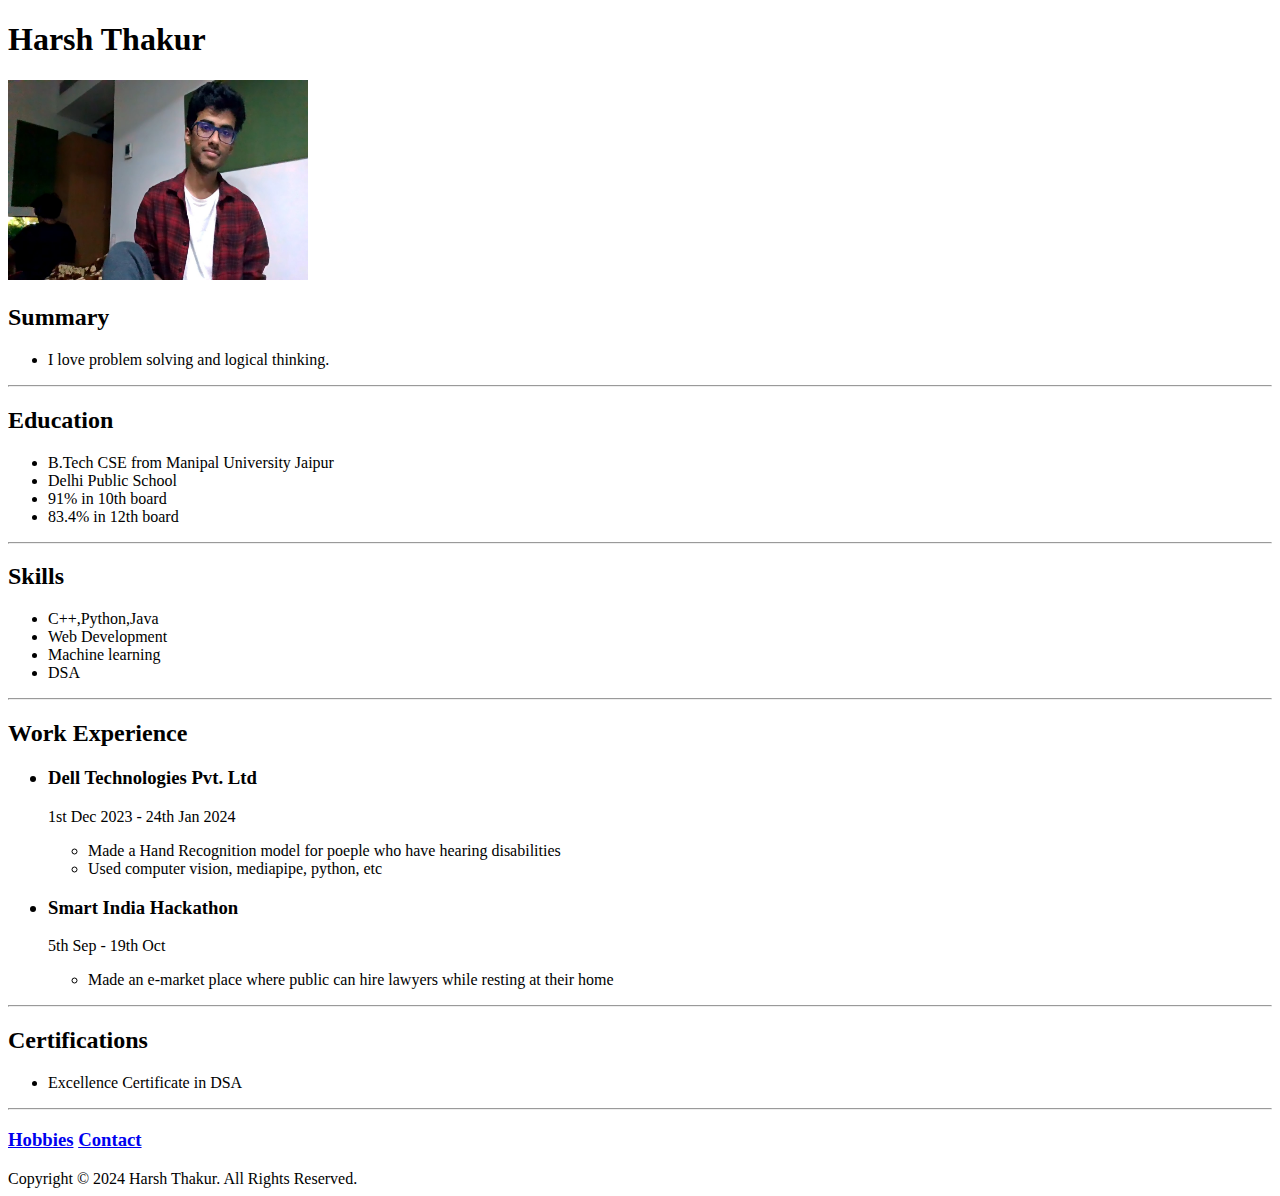
==== index.html @ d115ad3d "added image file" ====
<!DOCTYPE html>
<html lang="en">
<head>
    <meta charset="UTF-8">
    <meta name="viewport" content="width=device-width, initial-scale=1.0">
    <title>My Resume</title>
</head>
<body>
    <h1>Harsh Thakur</h1>
    <img src="./Harsh pic.jpg" height = 200 width="300"/>
    <h2>Summary</h2>
        <ul>
            <li>I love problem solving and logical thinking.</li>
        </ul>
    <hr/>
    <h2>Education</h2>
        <ul>
            <li>B.Tech CSE from Manipal University Jaipur</li>
            <li>Delhi Public School</li>
            <li>91% in 10th board</li>
            <li>83.4% in 12th board</li>
        </ul>
    <hr/>
    <h2>Skills</h2>
        <ul>
            <li>C++,Python,Java</li>
            <li>Web Development</li>
            <li>Machine learning</li>
            <li>DSA</li>
        </ul>
    <hr/>
    <h2>Work Experience</h2>
        <ul>
            <h3><li>Dell Technologies Pvt. Ltd</li></h3>
            <p>1st Dec 2023 - 24th Jan 2024</p>
            <ul>
                <li>Made a Hand Recognition model for poeple who have hearing disabilities</li>
                <li>Used computer vision, mediapipe, python, etc</li>
            </ul>
            <h3><li>Smart India Hackathon</li></h3>
            <p>5th Sep - 19th Oct</p>
            <ul>
                <li>Made an e-market place where public can hire lawyers while resting at their home</li>
            </ul>
        </ul>
    <hr/>
    <h2>Certifications</h2>
        <ul>
            <li>Excellence Certificate in DSA</li>
        </ul>
    <hr/>
    <h3><a href="./hobbies.html">Hobbies</a>
    <a href="./Contact.html">Contact</a></h3>
    <footer>
        Copyright © 2024 Harsh Thakur. All Rights Reserved.
    </footer>
</body>
</html>
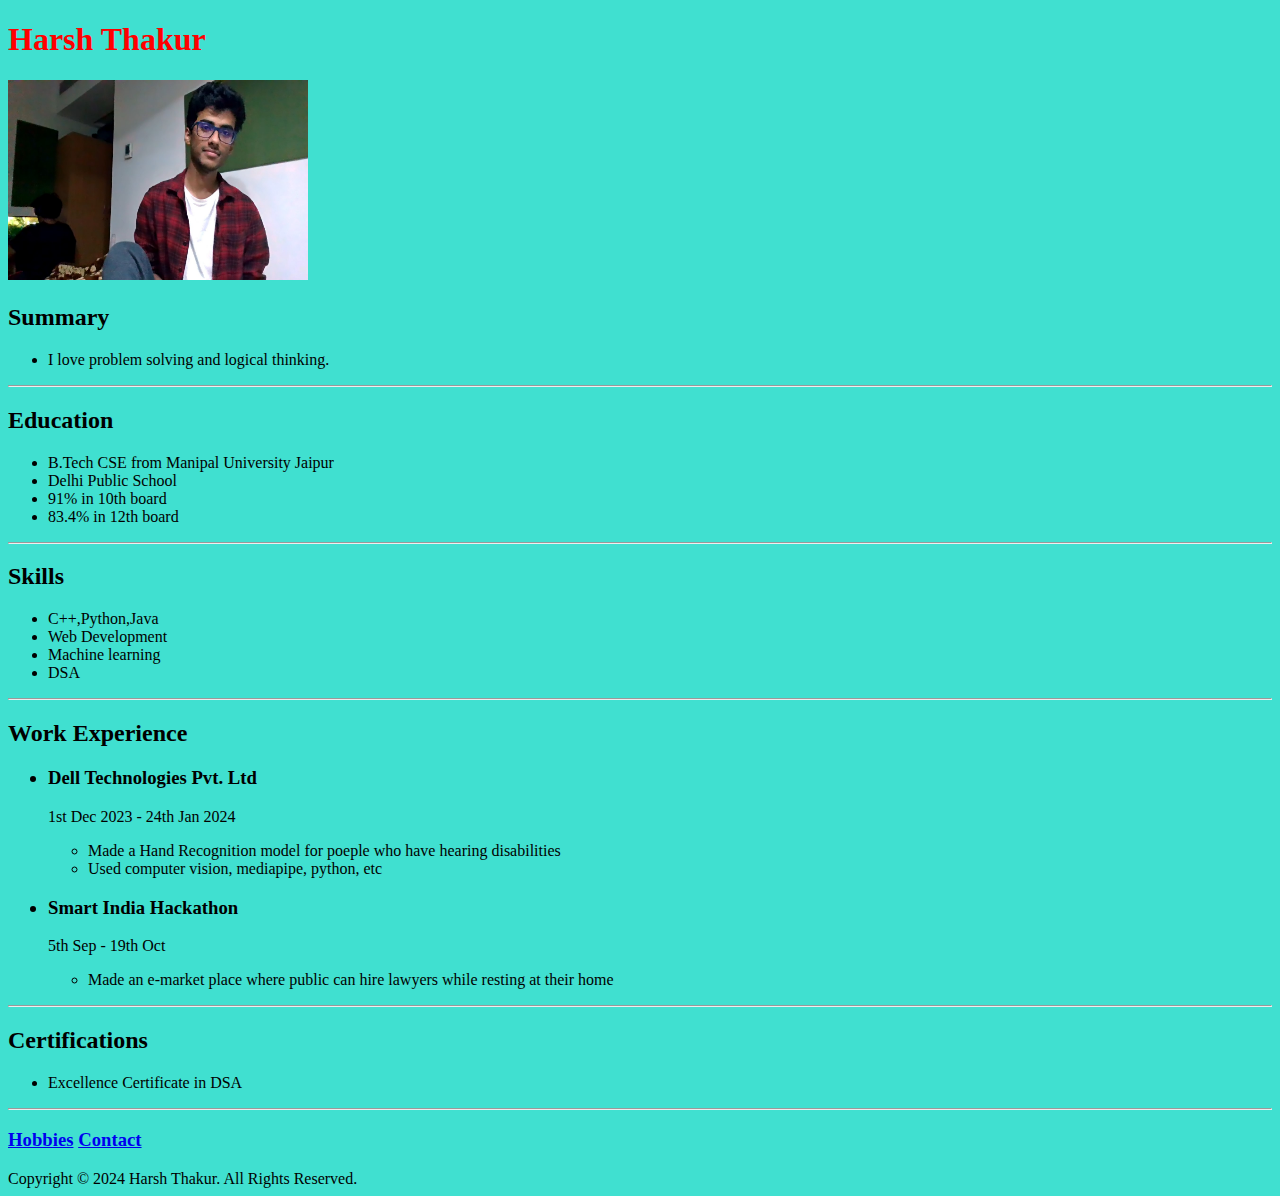
==== commit bed0905e: "added a bit of CSS" ====
--- a/index.html
+++ b/index.html
@@ -1,6 +1,14 @@
 <!DOCTYPE html>
 <html lang="en">
 <head>
+    <style>
+        html{
+            background-color: turquoise;
+        }
+        h1{
+            color: red;
+        }
+    </style>
     <meta charset="UTF-8">
     <meta name="viewport" content="width=device-width, initial-scale=1.0">
     <title>My Resume</title>
